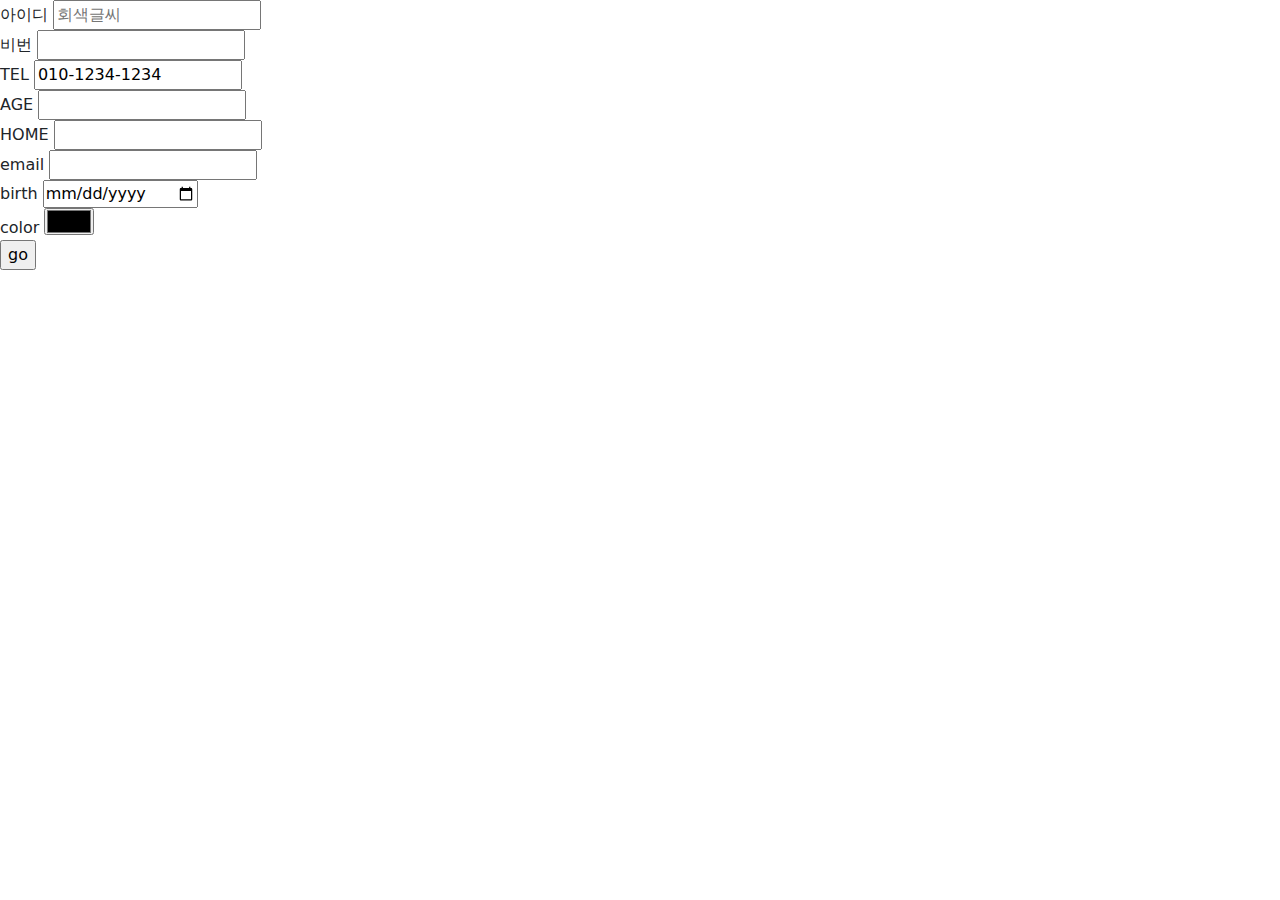
==== 02form.html @ 5b10291b "2022-03-08 11:00" ====
<!doctype html> 
<html lang="ko"> 
	<head> 
		<meta charset="UTF-8"> 
 		<title>국민은행</title> 
 		<meta name="viewport" 
 			content="width=device-width, maximum-scale=3.0, user-scalable=yes"> 
 		<link href="style.css" rel="stylesheet" type="text/css">  
 		<link rel="stylesheet" href="https://fonts.googleapis.com/icon?family=Material+Icons"> 
 		<script src="https://ajax.googleapis.com/ajax/libs/jquery/3.5.1/jquery.min.js"></script> 
 		<script src="https://cdnjs.cloudflare.com/ajax/libs/popper.js/1.16.0/umd/popper.min.js"></script> 
              <link href="https://cdn.jsdelivr.net/npm/bootstrap@5.1.3/dist/css/bootstrap.min.css" rel="stylesheet"> 
 		<script src="https://cdn.jsdelivr.net/npm/bootstrap@5.1.3/dist/js/bootstrap.bundle.min.js"></script> 
 
 
 	</head> 
<body>

    <!--
        02form.html
        form : 사용자의 입력을 다음 화면으로 전달해주는 방법
        입력 방법 
            1. 무엇인지 모르면 브라우저는 text 입력으로 인식
            2. textarea는 꼭 확인..
    -->

    <form method="post" action="01.html">
        아이디 <input type="text" name="id" placeholder="회색글씨" required> <br>
        비번 <input type="password" name="pass"> <br>
        TEL <input type="tel" value="010-1234-1234"> <br>
        AGE <input type="num"> <br>
        HOME <input type="url"> <br>
        email <input type="email"> <br>
        birth <input type="date"> <br>
        color <input type="color"> <br>

        <input type="submit" value="go">
    </form>

</body> 
</html>
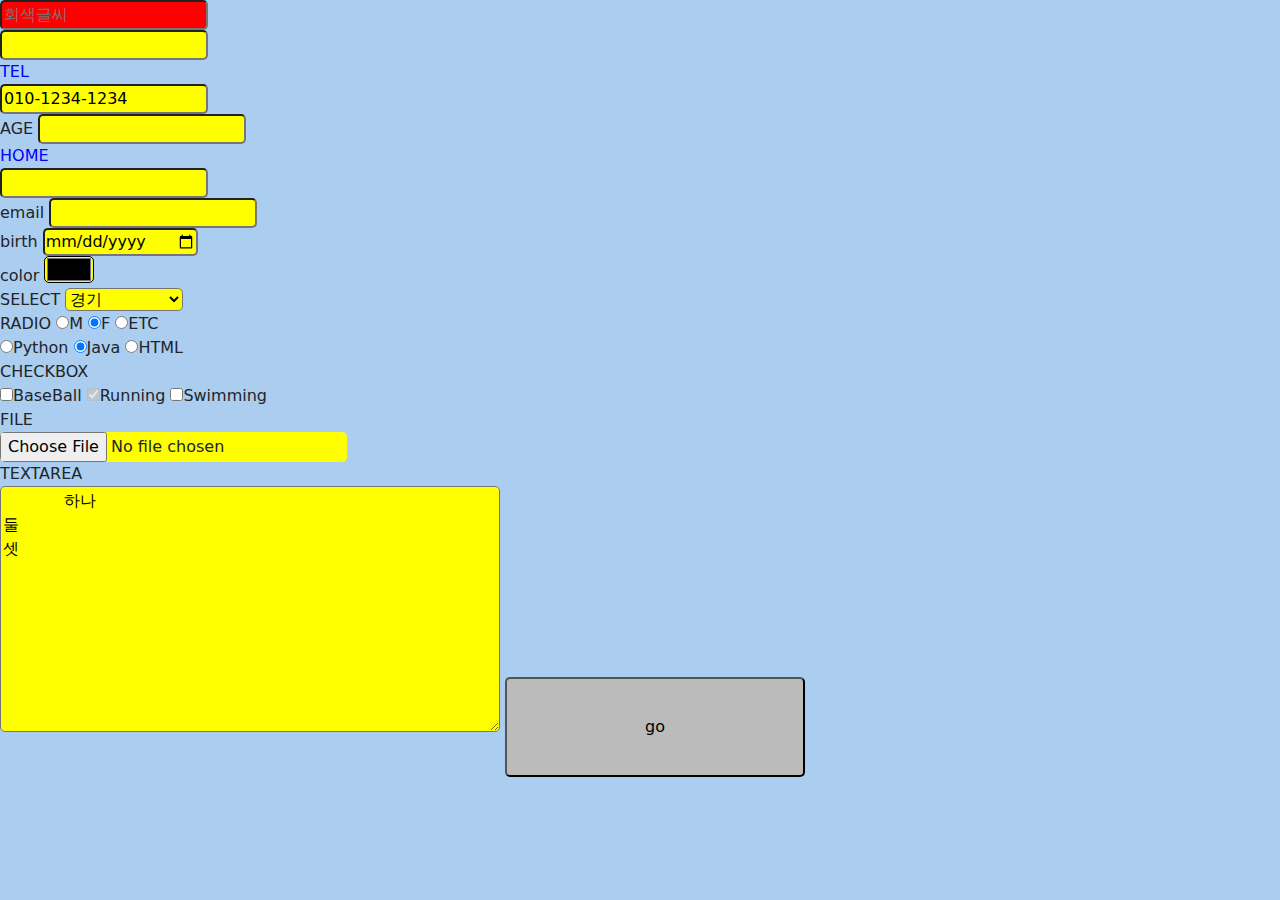
==== commit a2b4ee60: "2022-03-08 12:00" ====
--- a/02form.html
+++ b/02form.html
@@ -12,6 +12,25 @@
               <link href="https://cdn.jsdelivr.net/npm/bootstrap@5.1.3/dist/css/bootstrap.min.css" rel="stylesheet"> 
  		<script src="https://cdn.jsdelivr.net/npm/bootstrap@5.1.3/dist/js/bootstrap.bundle.min.js"></script> 
  
+         <style>
+             .holiday {
+                 /* . : class 선택 */
+                 color:#0000FF;
+             }
+
+             body {
+                 background-color:#ABCDEF;
+             }
+             input, select, textarea {
+                 background-color:#FFFF00;
+                 border-radius: 5px;
+             }
+
+             #myid {
+                 background-color:#FF0000;
+             }
+
+         </style>
  
  	</head> 
 <body>
@@ -25,17 +44,46 @@
     -->
 
     <form method="post" action="01.html">
-        아이디 <input type="text" name="id" placeholder="회색글씨" required> <br>
-        비번 <input type="password" name="pass"> <br>
-        TEL <input type="tel" value="010-1234-1234"> <br>
-        AGE <input type="num"> <br>
-        HOME <input type="url"> <br>
+        <input type="text" name="id" id="myid" placeholder="회색글씨" required> <br>
+        <input type="password" name="pass"> <br>
+        <div class="holiday">TEL</div> <input type="tel" value="010-1234-1234"> <br>
+        AGE <input type="number"> <br>
+        <div class="holiday">HOME</div> <input type="url"> <br>
         email <input type="email"> <br>
         birth <input type="date"> <br>
         color <input type="color"> <br>
+        SELECT 
+        <select name="area">
+            <option value="0">== 선택 ==</option>
+            <option value="1">서울</option>
+            <option value="2" selected>경기</option>
+            <option value="3">기타</option>
+        </select> <br>
+        RADIO  
+        <input type="radio" name="gender" value="1">M 
+        <input type="radio" name="gender" value="2" checked>F 
+        <input type="radio" name="gender" value="3">ETC <br>
 
-        <input type="submit" value="go">
-    </form>
+        <input type="radio" name="lang" value="1">Python 
+        <input type="radio" name="lang" value="2" checked>Java 
+        <input type="radio" name="lang" value="3">HTML <br>
+
+        CHECKBOX <br>
+        <input type="checkbox" name="baseball">BaseBall 
+        <input type="checkbox" name="running" checked disabled>Running 
+        <input type="checkbox" name="swimming">Swimming  <br>
+
+        FILE <br>
+        <input type="file"> <br>
+
+        TEXTAREA<br>
+        <textarea name="memo" rows="10" style="width:500px">
+            하나
+둘
+셋</textarea>
+
+        <input type="submit" value="go" style="width:300px; height:100px; background-color:#BBBBBB;">
+    </form> 
 
 </body> 
 </html> 
